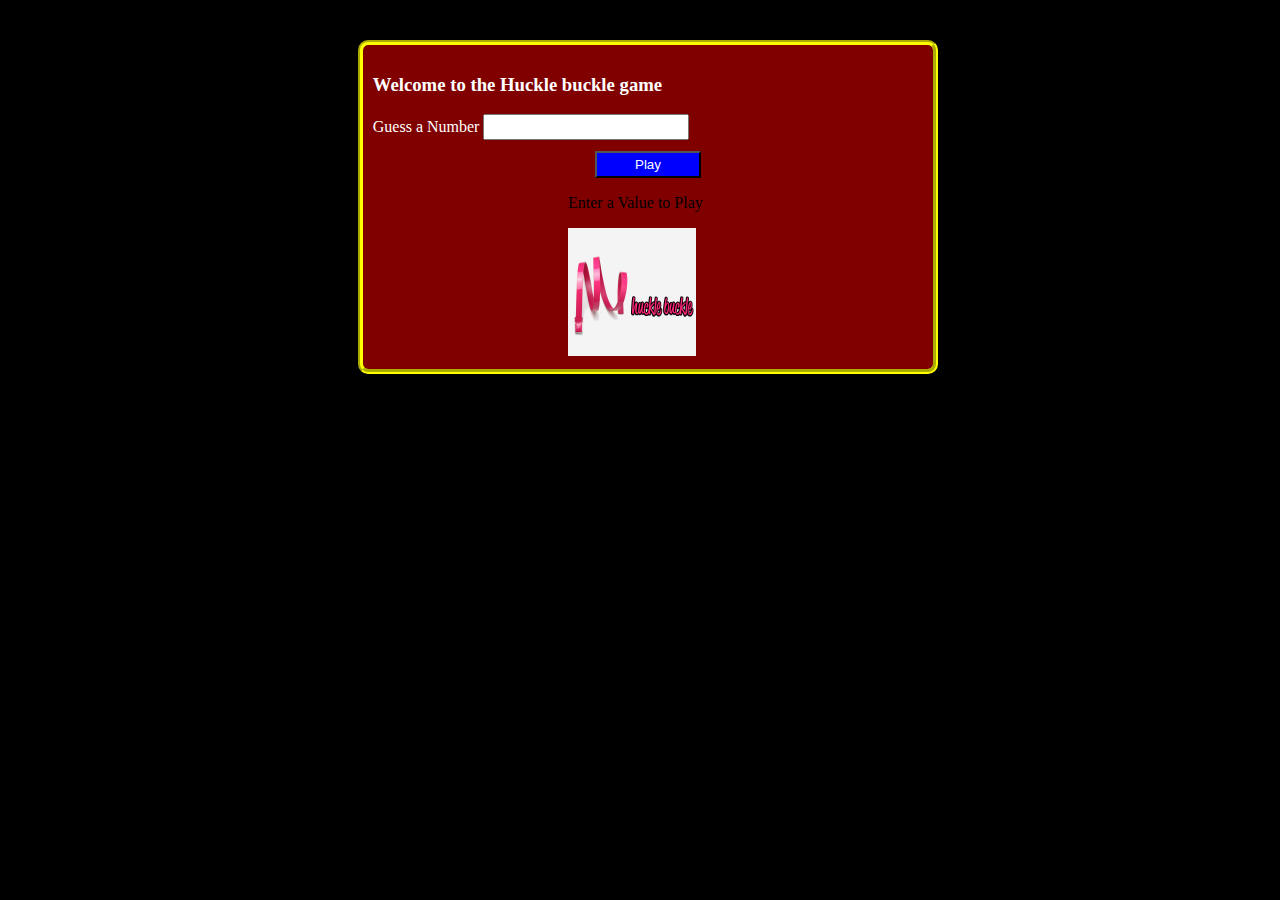
==== index.html @ d319aa0e "update to both the javascript and jquery" ====
<!DOCTYPE html>
<html>
<head lang="en">
	<meta charset="utf-8">
	<title>
		Huckle buckle game
	</title>
	<link rel="stylesheet" type="text/css" href="hotcold.css">
	<script type="text/javascript" src="jquery-2.1.1.js"></script>
	<script type="text/javascript" src="hotcold.js"></script>
	 <!-- // <script type="text/javascript" src="game.js"></script> -->
</head>
<body>
	<div id="container">
		<h3 id="intro">Welcome to the Huckle buckle game</h3>
		<form>
			<label for="guessed_num">Guess a Number</label>
			<input type="number" id="guess" name="guessed_num" min="0" max="100"> <br>
			<input type="submit" name="submit" id="play" value="Play">
		</form>
		<div id="result_1">
		<p id="result">Enter a Value to Play</p>
		<img id="image_load" src="hb.jpg">
		</div>
<!-- 		<button type="button" id="go_to_instructions">Click here for game's instructions</button>
		<button type="button" id="play">Click to play</button>
 -->	
		<!-- <div id="instructions">
			<p>
				<h2>
					Welcome to the "Huckle buckle game!"
				</h2><br>
				<h4>
					To play the game, the user picks a number and the computer checks if the user guessed a correct number or not. if the number is close to the Computer number, the computer says Hot and Cold if far from the number. however, the first guess is always "Hot" 
				</h4>
				<h3>Are you ready to play?</h3>
				</p>
		</div>
 -->
	</div>
</body>
</html>
---- hotcold.css ----
body{
	background-color: black;
	color: white;
	width: 100%;
}
#container{
	width: 43%;
	height: 19em;
	margin: 0 auto;
	padding: 10px;
	border:5px groove yellow;
	background-color: maroon;
	top: 2em;
	position: relative;
	border-radius: 10px;
}
img{
	width:100%;
	height: 100%;
	margin: 0 auto;
}
#result_1{
	margin: 0 auto;
	color: black;
	width: 10em;
}
#image_load{
	width: 8em;
	height: 8em;
	margin: 0 auto;
}
input[type="submit"]{
	background-color: blue;
	width: 8em;
	height: 2em;
	color:white;
	display: block;
	margin: 0 auto;
	margin-top: 0.8em;
	padding: 1px;
}
input[type="number"]{
	width: 15em;
	height: 1.5em;
	margin: 0 auto;
	padding: 1px;
}
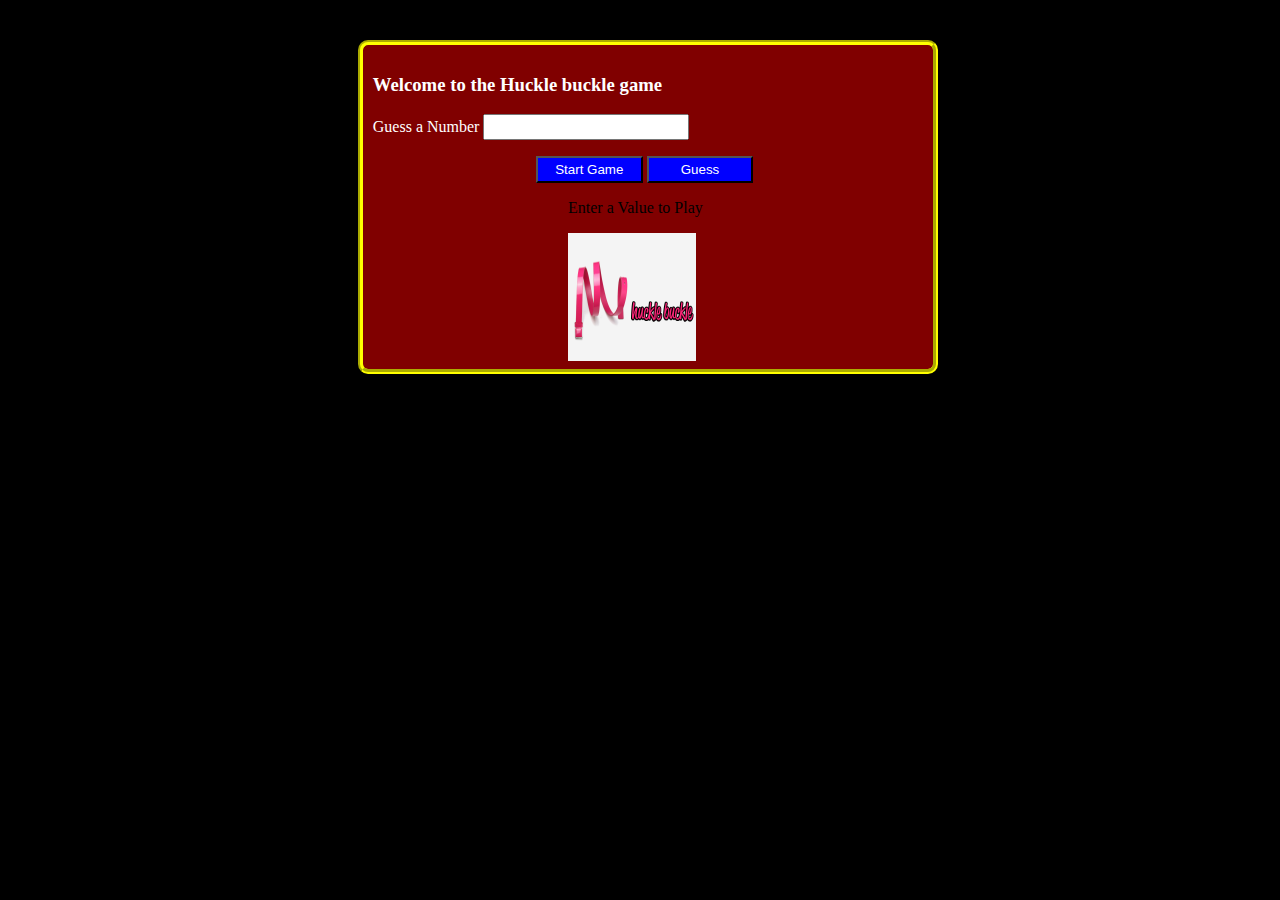
==== commit 5663e89e: "working jquery file" ====
--- a/index.html
+++ b/index.html
@@ -13,11 +13,12 @@
 <body>
 	<div id="container">
 		<h3 id="intro">Welcome to the Huckle buckle game</h3>
-		<form>
 			<label for="guessed_num">Guess a Number</label>
 			<input type="number" id="guess" name="guessed_num" min="0" max="100"> <br>
-			<input type="submit" name="submit" id="play" value="Play">
-		</form>
+			<div id="we">
+				<input type="submit" name="submit" id="play" value="Start Game">
+				<input type="submit" name="submit" id="gues" value="Guess">
+			</div>
 		<div id="result_1">
 		<p id="result">Enter a Value to Play</p>
 		<img id="image_load" src="hb.jpg">
--- a/hotcold.css
+++ b/hotcold.css
@@ -44,4 +44,13 @@
 	height: 1.5em;
 	margin: 0 auto;
 	padding: 1px;
+}
+#play, #gues{
+	display: inline-block;
+	margin: 0 auto;
+}
+#we{
+	width: 14em;
+	margin: 0 auto;
+	margin-top: 1em;
 }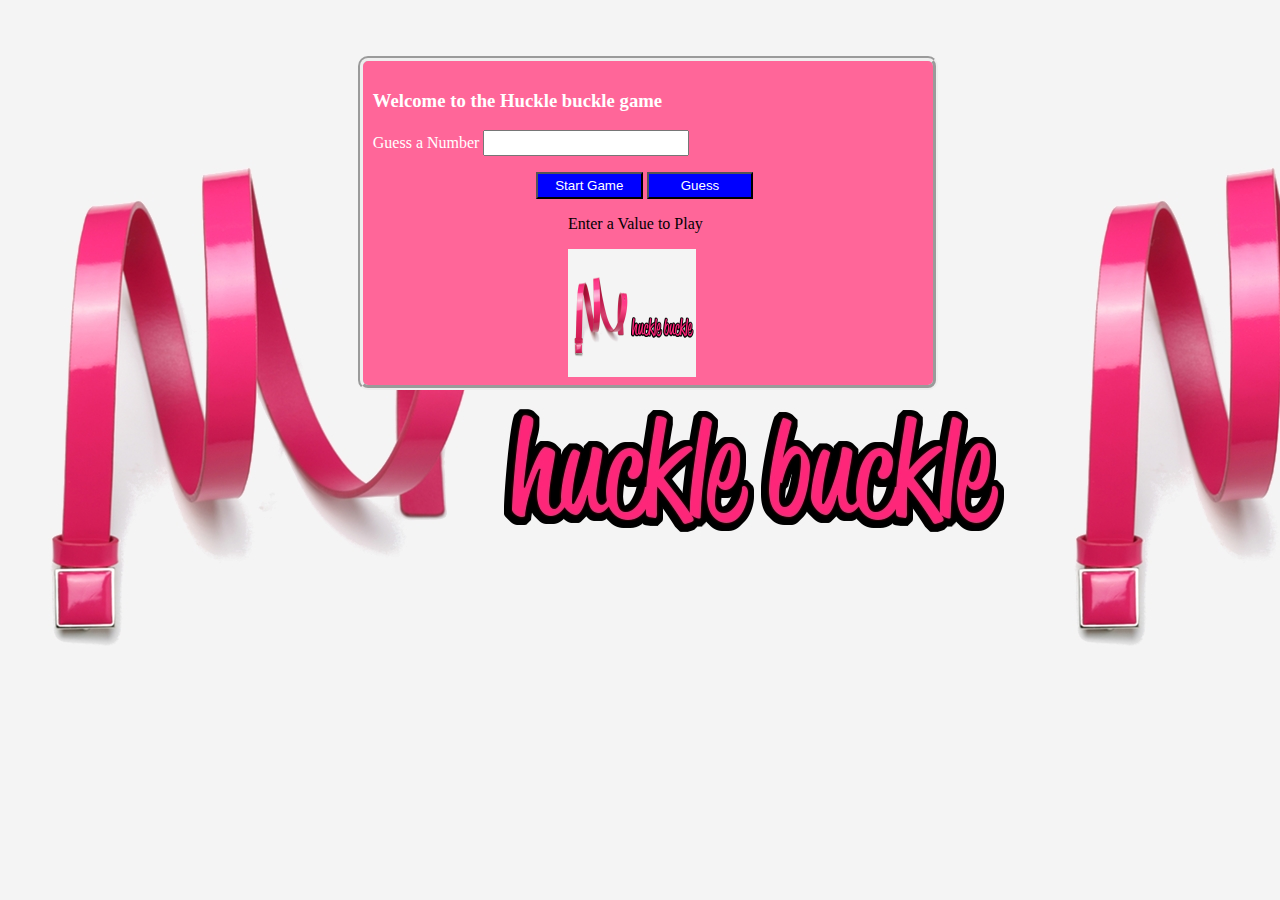
==== commit 9af58204: "working project" ====
--- a/index.html
+++ b/index.html
@@ -13,12 +13,14 @@
 <body>
 	<div id="container">
 		<h3 id="intro">Welcome to the Huckle buckle game</h3>
-			<label for="guessed_num">Guess a Number</label>
-			<input type="number" id="guess" name="guessed_num" min="0" max="100"> <br>
-			<div id="we">
-				<input type="submit" name="submit" id="play" value="Start Game">
-				<input type="submit" name="submit" id="gues" value="Guess">
-			</div>
+			<form id="form">
+				<label for="guessed_num">Guess a Number</label>
+				<input type="number" id="guess" name="guessed_num" min="0" max="100"> <br>
+				<div id="we">
+					<input type="button" name="submit" id="play" value="Start Game">
+					<input type="submit" name="submit" id="gues" value="Guess">
+				</div>
+			</form>
 		<div id="result_1">
 		<p id="result">Enter a Value to Play</p>
 		<img id="image_load" src="hb.jpg">
--- a/hotcold.css
+++ b/hotcold.css
@@ -2,17 +2,20 @@
 	background-color: black;
 	color: white;
 	width: 100%;
+	background-image: url('hb.jpg');
+	background-position: cover;
 }
 #container{
 	width: 43%;
 	height: 19em;
 	margin: 0 auto;
 	padding: 10px;
-	border:5px groove yellow;
-	background-color: maroon;
-	top: 2em;
+	border:5px groove ;
+	background-color: #ff6699;
+	top: 3em;
 	position: relative;
 	border-radius: 10px;
+	z-index: 3;
 }
 img{
 	width:100%;
@@ -29,7 +32,7 @@
 	height: 8em;
 	margin: 0 auto;
 }
-input[type="submit"]{
+input[type="submit"], input[type="button"]{
 	background-color: blue;
 	width: 8em;
 	height: 2em;
